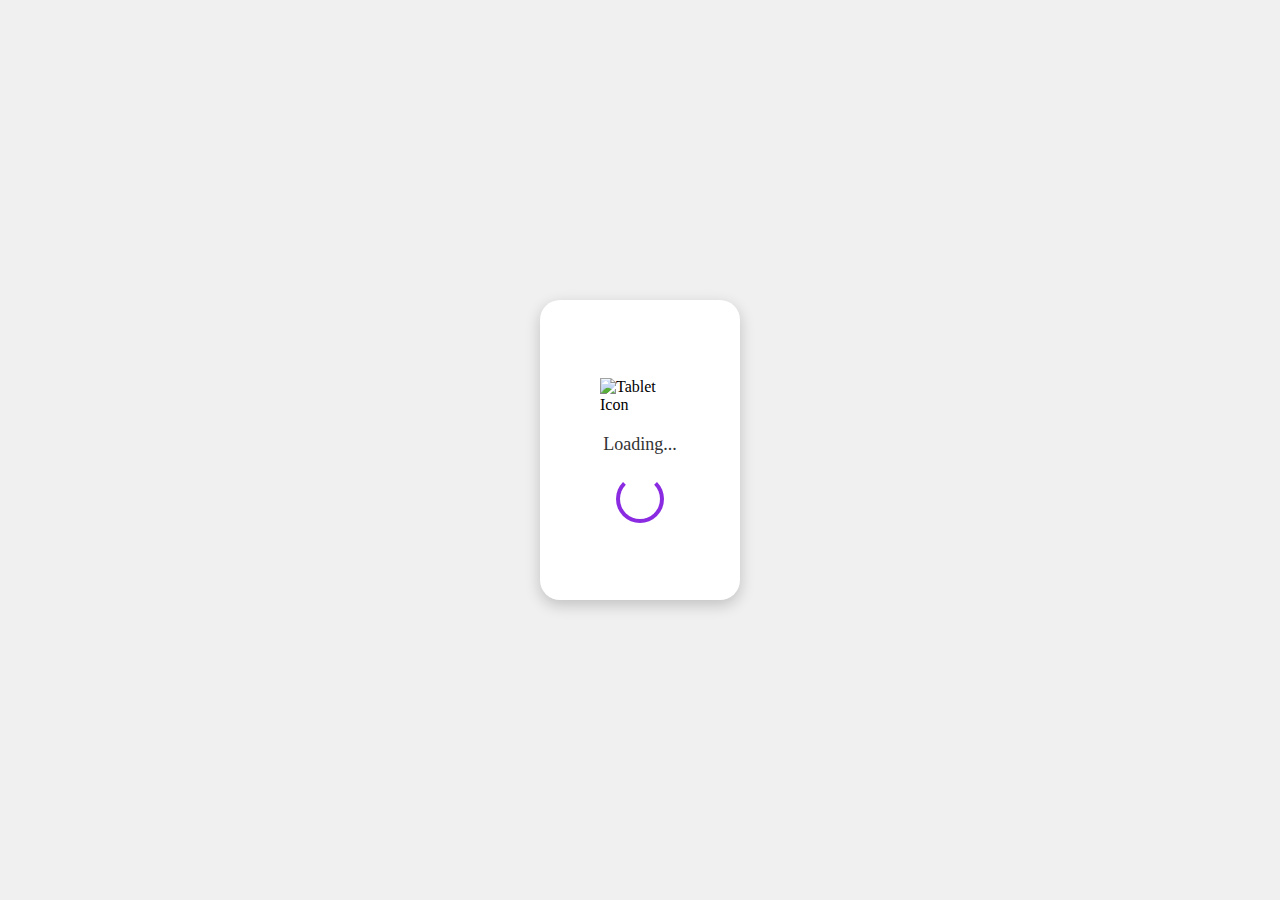
==== loading.html @ 09db26b7 "deploy" ====
<!DOCTYPE html>
<html lang="en">
<head>
    <meta charset="UTF-8">
    <meta name="viewport" content="width=device-width, initial-scale=1.0">
    <link rel="icon" href="./icons8-pill-48.png">
    <title>Medi_track</title>
    <style>

        body {
            margin: 0;
            padding: 0;
            display: flex;
            justify-content: center;
            align-items: center;
            height: 100vh;
            background-color: #f0f0f0;
        }

        .tablet {
            width: 200px;
            height: 300px;
            background-color: #fff;
            border-radius: 20px;
            box-shadow: 0px 5px 15px rgba(0, 0, 0, 0.2);
            display: flex;
            flex-direction: column;
            align-items: center;
            justify-content: center;
        }

        .tablet img {
            width: 80px;
            height: auto;
            animation: breathe 2s infinite; /* Add the breathe animation */
        }

        .loading-text {
            font-size: 18px;
            color: #333;
            margin-top: 20px;
        }

        @keyframes breathe {
            0%, 100% {
                transform: scale(1);
            }
            50% {
                transform: scale(0.9);
            }
        }

        .spinner {
            width: 40px;
            height: 40px;
            border: 4px solid #8a2be2;
            border-top: 4px solid transparent;
            border-radius: 50%;
            animation: rotate 1s linear infinite;
            margin-top: 20px;
        }
    </style>
</head>
<body>
    <div class="tablet">
        <img src="./icons8-pill-48.png" alt="Tablet Icon">
        <div class="loading-text">Loading...</div>
        <div class="spinner"></div>
    </div>
</body>

    <script>
        // Function to redirect to another page after 3 seconds
        function redirectToAnotherPage() {
            window.location.href = "./pill.html"; // Replace with the URL of your other page
        }

        // Use setTimeout to wait for 3 seconds and then call the redirection function
        setTimeout(redirectToAnotherPage, 3000); // 3000 milliseconds = 3 seconds
    </script>
</body>
</html>
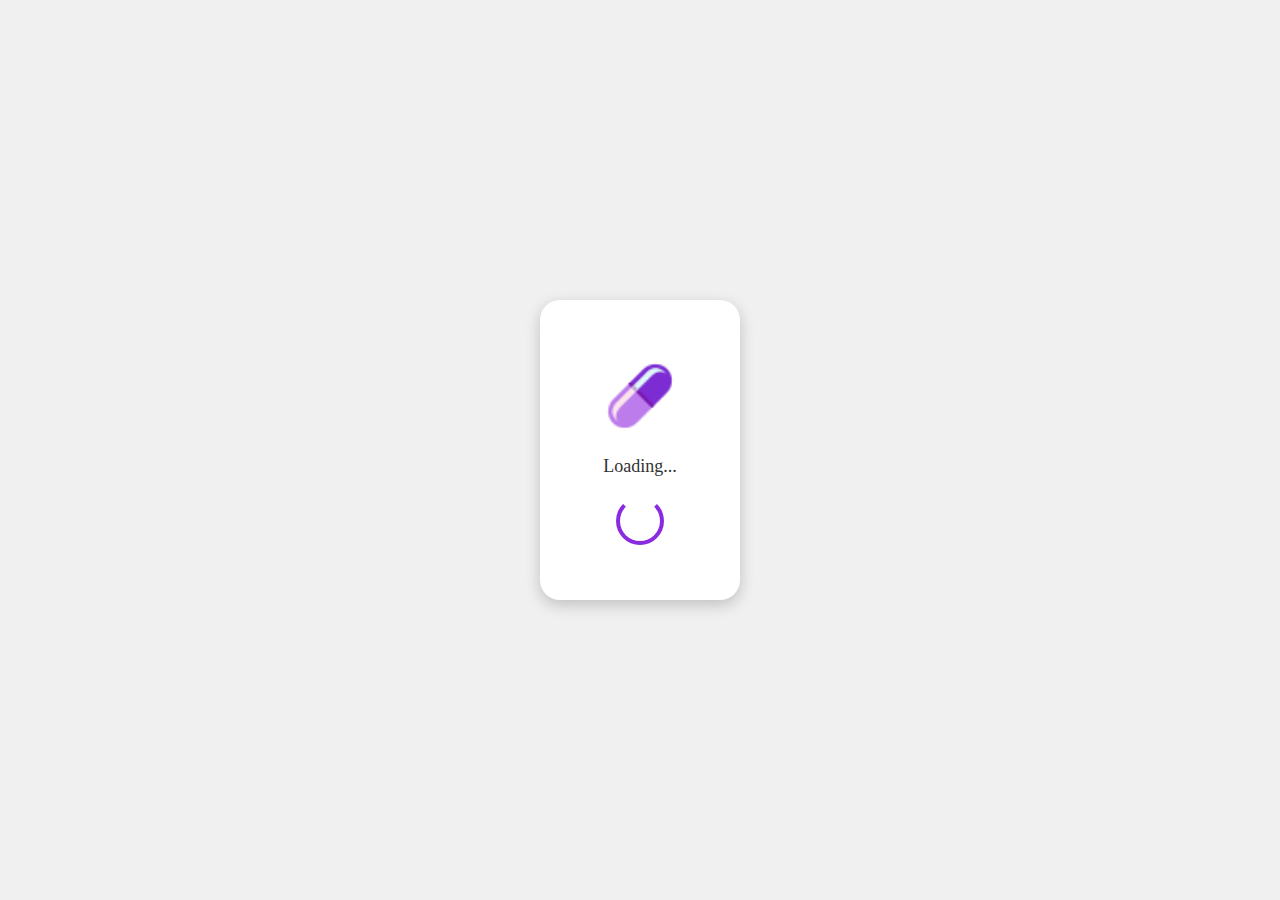
==== commit f6ca28c6: "Update loading.html" ====
(no text change in the page or its own stylesheets)
